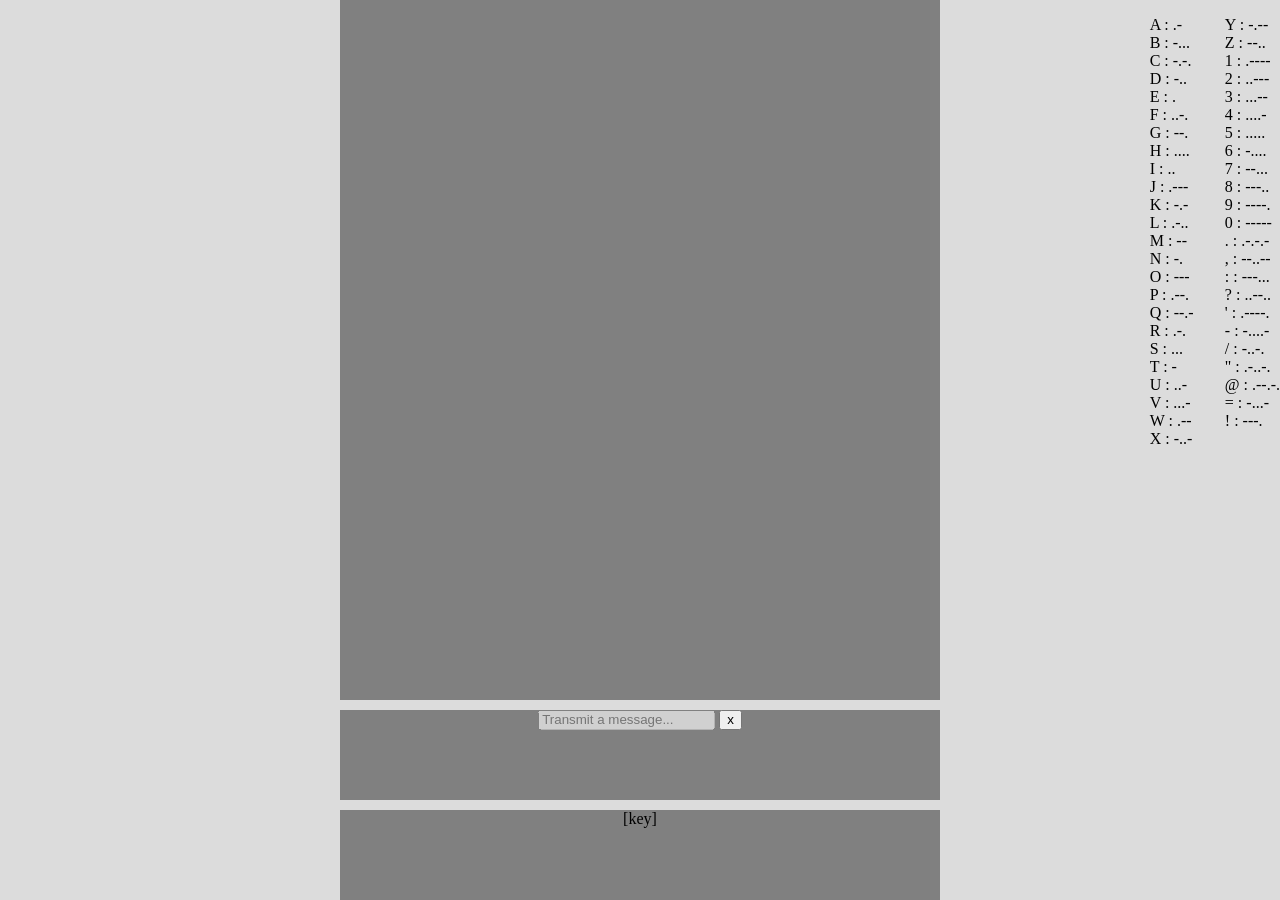
==== morse.html @ 3dbed8c2 "Add debounce to window resize. Edit file name script->app" ====
<!DOCTYPE html>

<html>

<head>
    <link rel="stylesheet" type="text/css" href="css/style.css"/>
    <link rel="stylesheet" type="text/css" href="css/buttons.css"/>
    <script src="scripts/addMultiEventListeners.js" defer></script>
    <script src="scripts/style.js" defer></script>
    <script src="scripts/app.js" defer></script>
    <link href="https://fonts.googleapis.com/css?family=Roboto+Slab" rel="stylesheet">

</head>

<body>

    <section class="morse__app">
        <section class="conversation app-style">
            <ul>
            </ul>
        </section>
        <section class="input app-style">
            <input class="new-message" id="new-message" type="text" placeholder="Transmit a message..." disabled>
            <button id="morse-input-clear">x</button>
        </section>
        <section class="key app-style" id="key">
            <label>[key]</label>
        </section>
    </section>
    <section class="cheatsheet">
        <ul>
            <li>A : .- </li>
            <li>B : -... </li>
            <li>C : -.-. </li>
            <li>D : -.. </li>
            <li>E : . </li>
            <li>F : ..-. </li>
            <li>G : --. </li>
            <li>H : .... </li>
            <li>I : .. </li>
            <li>J : .--- </li>
            <li>K : -.- </li>
            <li>L : .-.. </li>
            <li>M : -- </li>
            <li>N : -. </li>
            <li>O : --- </li>
            <li>P : .--. </li>
            <li>Q : --.- </li>
            <li>R : .-. </li>
            <li>S : ... </li>
            <li>T : - </li>
            <li>U : ..- </li>
            <li>V : ...- </li>
            <li>W : .-- </li>
            <li>X : -..- </li>
            <li>Y : -.-- </li>
            <li>Z : --.. </li>
            <li>1 : .---- </li>
            <li>2 : ..--- </li>
            <li>3 : ...-- </li>
            <li>4 : ....- </li>
            <li>5 : ..... </li>
            <li>6 : -.... </li>
            <li>7 : --... </li>
            <li>8 : ---.. </li>
            <li>9 : ----. </li>
            <li>0 : ----- </li>
            <li>. :  .-.-.- </li>
            <li>, :  --..-- </li>
            <li>: :  ---... </li>
            <li>? :  ..--.. </li>
            <li>' :  .----. </li>
            <li>- :  -....- </li>
            <li>/ :  -..-. </li>
            <li>" :  .-..-. </li>
            <li>@ :  .--.-. </li>
            <li>= :  -...- </li>
            <li>! :  ---. </li>
        </ul>
    </section>
</body>

</html>
---- css/style.css ----
@charset "UTF-8";

*{
    padding-top: .001em; /* because firefox */
}

body{
    margin: 0;
    position: absolute;
    top: 0;
    bottom: 0;
    right: 0;
    left: 0;
    overflow: hidden;
    background-color: gainsboro;
}

ul{
    list-style: none;
    -moz-column-count: 2;
    -moz-column-gap: 20px;
    -webkit-column-count: 2;
    -webkit-column-gap: 20px;
    column-count: 2;
    column-gap: 20px;
}

.app-style{   
    width: 100%;
    max-width: 600px;
    margin: auto;
    background-color: grey;
    text-align: center;
    display: block;
}

.conversation{
    height: calc(80vh - 20px);
}

.input, .key{
    margin-top: 10px;
    height: 10vh;
}

.cheatsheet{
    display: block;
    position: absolute;
    top: 0;
    right: 0;
}
---- css/buttons.css ----
@charset "UTF-8";

.morse__Btn{
    height: 40px;
    margin-top: 10px;
    background-color: green;
}
.morse__Btn:active{
    transition:0.5s ease-in;
}
.clear__btn{
    height: 100px;
    width: 200px;
}
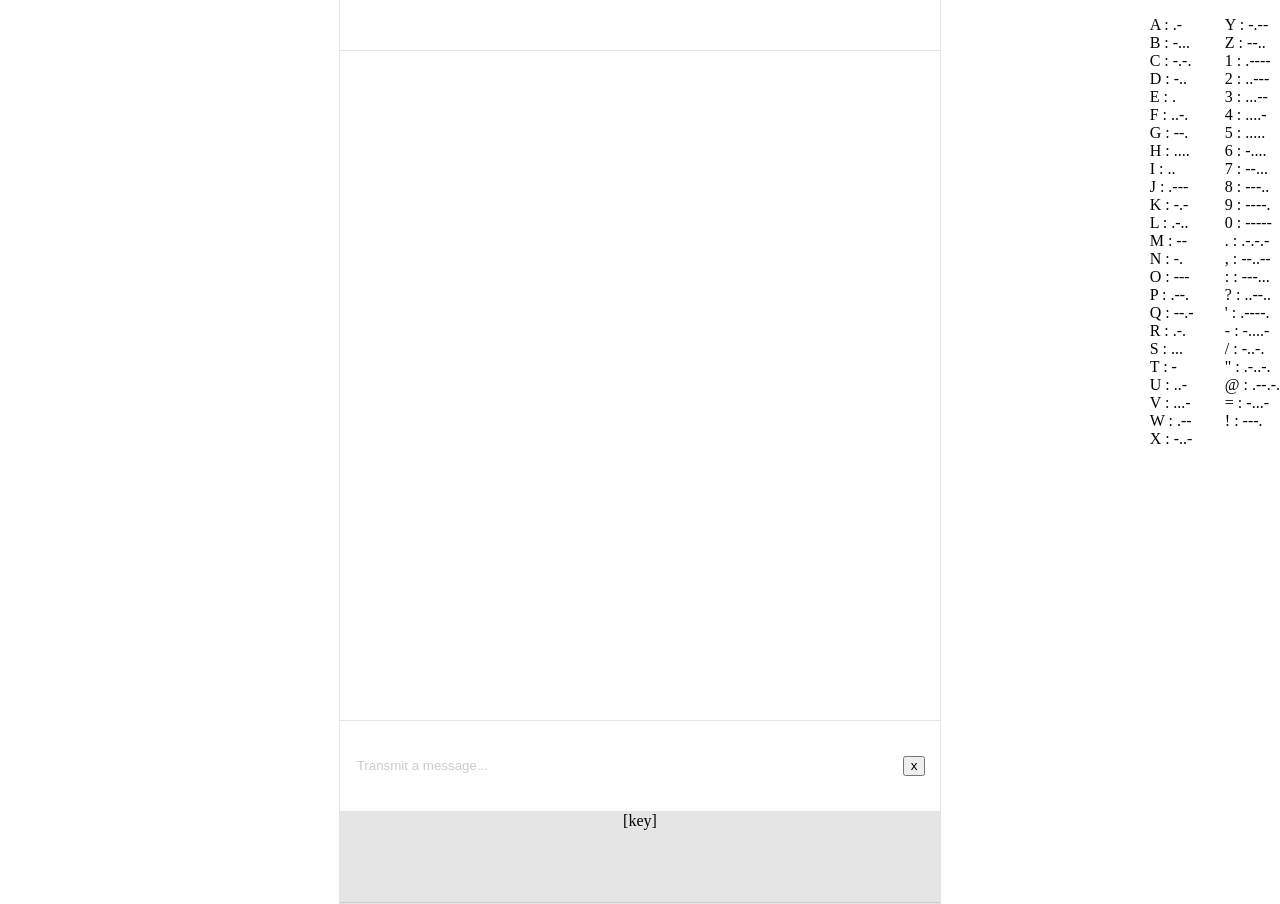
==== commit b39f17cb: "Edit layout and style" ====
--- a/morse.html
+++ b/morse.html
@@ -14,7 +14,10 @@
 
 <body>
 
-    <section class="morse__app">
+    <section class="morse__app app-style">
+        <section class="menu app-style">
+
+        </section>
         <section class="conversation app-style">
             <ul>
             </ul>
--- a/css/style.css
+++ b/css/style.css
@@ -12,7 +12,7 @@
     right: 0;
     left: 0;
     overflow: hidden;
-    background-color: gainsboro;
+
 }
 
 ul{
@@ -25,24 +25,46 @@
     column-gap: 20px;
 }
 
+.morse__app{
+    border-right: 1px solid rgba(0,0,0,0.10);
+    border-left: 1px solid rgba(0,0,0,0.10);
+}
+
+.menu{
+    position: absolute;
+    top: 0;
+    height: 50px;
+}
+
 .app-style{   
     width: 100%;
     max-width: 600px;
     margin: auto;
-    background-color: grey;
+    background-color: #fff;
+    border-bottom: 1px solid rgba(0,0,0,0.10);
     text-align: center;
     display: block;
 }
 
 .conversation{
-    height: calc(80vh - 20px);
+    height: 80vh;
 }
 
 .input, .key{
-    margin-top: 10px;
     height: 10vh;
 }
 
+#new-message::placeholder{
+    color: #ccc;
+    background-color: #fff;
+}
+
+#new-message{
+    width: 90%;
+    height: 98%;
+    background-color: #fff;
+    border: none;
+}
 .cheatsheet{
     display: block;
     position: absolute;
--- a/css/buttons.css
+++ b/css/buttons.css
@@ -1,14 +1,8 @@
 @charset "UTF-8";
 
-.morse__Btn{
-    height: 40px;
-    margin-top: 10px;
-    background-color: green;
+.key{
+    background-color: rgba(0,0,0,0.10);
 }
-.morse__Btn:active{
-    transition:0.5s ease-in;
-}
-.clear__btn{
-    height: 100px;
-    width: 200px;
+.key:active{
+    transition: .5s ease-in;
 }
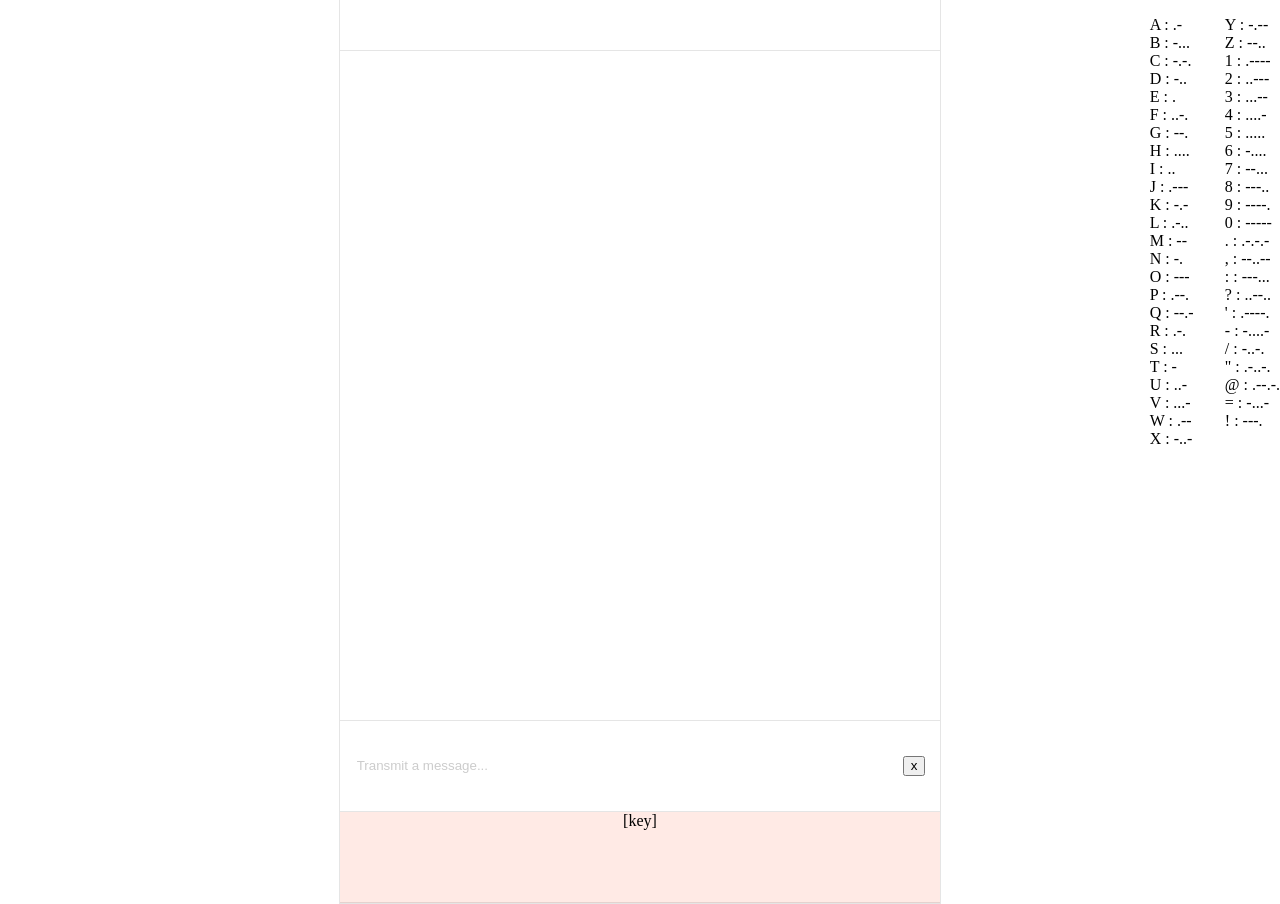
==== commit 225aabf8: "Update full-screen mode for mobile" ====
--- a/morse.html
+++ b/morse.html
@@ -9,6 +9,9 @@
     <script src="scripts/style.js" defer></script>
     <script src="scripts/app.js" defer></script>
     <link href="https://fonts.googleapis.com/css?family=Roboto+Slab" rel="stylesheet">
+    <meta name="viewport" content="width=device-width, initial-scale=1, user-scalable=no">
+    <meta name="mobile-web-app-capable" content="yes">
+    <meta name="apple-mobile-web-app-capable" content="yes">
 
 </head>
 
--- a/css/style.css
+++ b/css/style.css
@@ -12,7 +12,7 @@
     right: 0;
     left: 0;
     overflow: hidden;
-
+    font-size: 16px;
 }
 
 ul{
@@ -28,12 +28,11 @@
 .morse__app{
     border-right: 1px solid rgba(0,0,0,0.10);
     border-left: 1px solid rgba(0,0,0,0.10);
-}
-
-.menu{
     position: absolute;
-    top: 0;
-    height: 50px;
+    margin-left: auto;
+    margin-right: auto;
+    left: 0;
+    right: 0;
 }
 
 .app-style{   
@@ -45,7 +44,11 @@
     text-align: center;
     display: block;
 }
-
+.menu{
+    position: absolute;
+    top: 0;
+    height: 50px;
+}
 .conversation{
     height: 80vh;
 }
--- a/css/buttons.css
+++ b/css/buttons.css
@@ -1,7 +1,7 @@
 @charset "UTF-8";
 
 .key{
-    background-color: rgba(0,0,0,0.10);
+    background-color: rgba(255,50,0,0.10);
 }
 .key:active{
     transition: .5s ease-in;
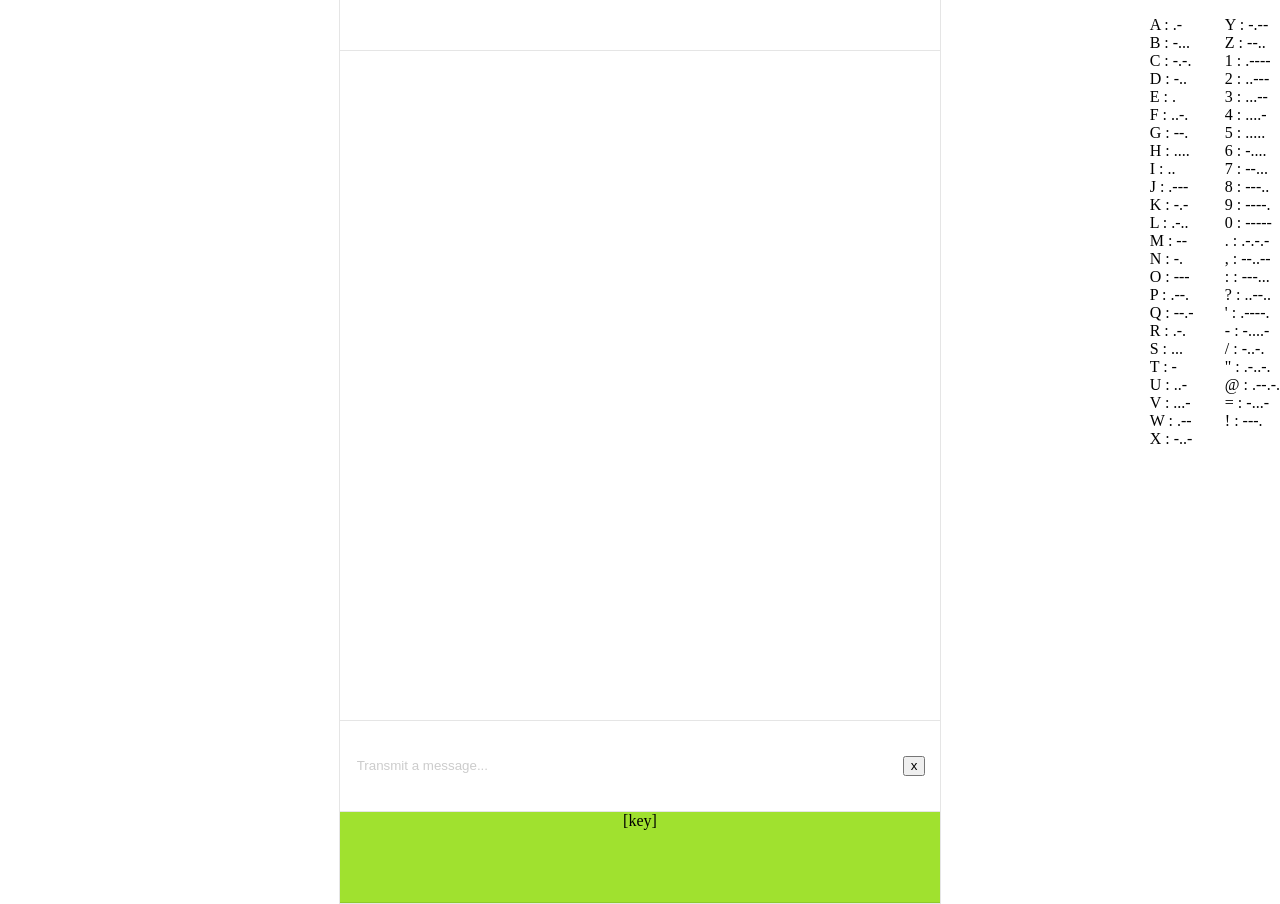
==== commit 8e8ca7b9: "Test scale change" ====
--- a/morse.html
+++ b/morse.html
@@ -21,7 +21,7 @@
         <section class="menu app-style">
 
         </section>
-        <section class="conversation app-style">
+        <section class="conversation app-style" id="conversation">
             <ul>
             </ul>
         </section>
--- a/css/buttons.css
+++ b/css/buttons.css
@@ -1,7 +1,7 @@
 @charset "UTF-8";
 
 .key{
-    background-color: rgba(255,50,0,0.10);
+    background-color: rgba(150,222,25,.90);
 }
 .key:active{
     transition: .5s ease-in;
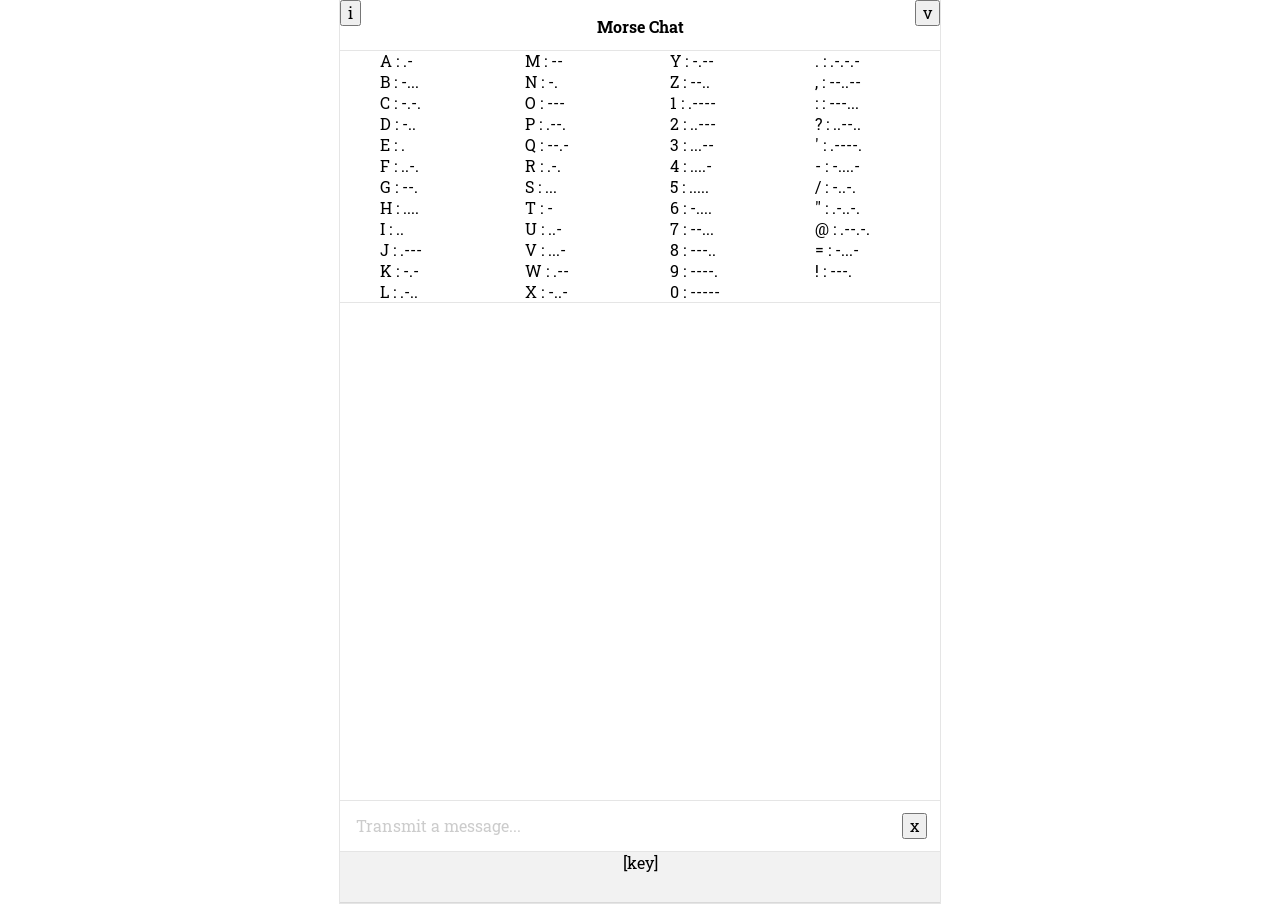
==== commit e4f7ae02: "update layout" ====
--- a/morse.html
+++ b/morse.html
@@ -19,12 +19,68 @@
 
     <section class="morse__app app-style">
         <section class="menu app-style">
-
+            <button id="info">i</button>
+            <div>
+            <h1>Morse Chat</h1>
+            </div>
+            <button id="cheatsheet-toggle">v</button>
         </section>
-        <section class="conversation app-style" id="conversation">
-            <ul>
-            </ul>
-        </section>
+        <div class="conversation-container app-style">
+            <section class="cheatsheet" id="cheatsheet">
+                <ul id="cheatsheet-ul">
+                    <li>A : .- </li>
+                    <li>B : -... </li>
+                    <li>C : -.-. </li>
+                    <li>D : -.. </li>
+                    <li>E : . </li>
+                    <li>F : ..-. </li>
+                    <li>G : --. </li>
+                    <li>H : .... </li>
+                    <li>I : .. </li>
+                    <li>J : .--- </li>
+                    <li>K : -.- </li>
+                    <li>L : .-.. </li>
+                    <li>M : -- </li>
+                    <li>N : -. </li>
+                    <li>O : --- </li>
+                    <li>P : .--. </li>
+                    <li>Q : --.- </li>
+                    <li>R : .-. </li>
+                    <li>S : ... </li>
+                    <li>T : - </li>
+                    <li>U : ..- </li>
+                    <li>V : ...- </li>
+                    <li>W : .-- </li>
+                    <li>X : -..- </li>
+                    <li>Y : -.-- </li>
+                    <li>Z : --.. </li>
+                    <li>1 : .---- </li>
+                    <li>2 : ..--- </li>
+                    <li>3 : ...-- </li>
+                    <li>4 : ....- </li>
+                    <li>5 : ..... </li>
+                    <li>6 : -.... </li>
+                    <li>7 : --... </li>
+                    <li>8 : ---.. </li>
+                    <li>9 : ----. </li>
+                    <li>0 : ----- </li>
+                    <li>. :  .-.-.- </li>
+                    <li>, :  --..-- </li>
+                    <li>: :  ---... </li>
+                    <li>? :  ..--.. </li>
+                    <li>' :  .----. </li>
+                    <li>- :  -....- </li>
+                    <li>/ :  -..-. </li>
+                    <li>" :  .-..-. </li>
+                    <li>@ :  .--.-. </li>
+                    <li>= :  -...- </li>
+                    <li>! :  ---. </li>
+                </ul>
+            </section>
+            <section class="conversation" id="conversation">
+         
+            </section>
+        </div>
         <section class="input app-style">
             <input class="new-message" id="new-message" type="text" placeholder="Transmit a message..." disabled>
             <button id="morse-input-clear">x</button>
@@ -32,57 +88,6 @@
         <section class="key app-style" id="key">
             <label>[key]</label>
         </section>
-    </section>
-    <section class="cheatsheet">
-        <ul>
-            <li>A : .- </li>
-            <li>B : -... </li>
-            <li>C : -.-. </li>
-            <li>D : -.. </li>
-            <li>E : . </li>
-            <li>F : ..-. </li>
-            <li>G : --. </li>
-            <li>H : .... </li>
-            <li>I : .. </li>
-            <li>J : .--- </li>
-            <li>K : -.- </li>
-            <li>L : .-.. </li>
-            <li>M : -- </li>
-            <li>N : -. </li>
-            <li>O : --- </li>
-            <li>P : .--. </li>
-            <li>Q : --.- </li>
-            <li>R : .-. </li>
-            <li>S : ... </li>
-            <li>T : - </li>
-            <li>U : ..- </li>
-            <li>V : ...- </li>
-            <li>W : .-- </li>
-            <li>X : -..- </li>
-            <li>Y : -.-- </li>
-            <li>Z : --.. </li>
-            <li>1 : .---- </li>
-            <li>2 : ..--- </li>
-            <li>3 : ...-- </li>
-            <li>4 : ....- </li>
-            <li>5 : ..... </li>
-            <li>6 : -.... </li>
-            <li>7 : --... </li>
-            <li>8 : ---.. </li>
-            <li>9 : ----. </li>
-            <li>0 : ----- </li>
-            <li>. :  .-.-.- </li>
-            <li>, :  --..-- </li>
-            <li>: :  ---... </li>
-            <li>? :  ..--.. </li>
-            <li>' :  .----. </li>
-            <li>- :  -....- </li>
-            <li>/ :  -..-. </li>
-            <li>" :  .-..-. </li>
-            <li>@ :  .--.-. </li>
-            <li>= :  -...- </li>
-            <li>! :  ---. </li>
-        </ul>
     </section>
 </body>
 
--- a/css/style.css
+++ b/css/style.css
@@ -2,6 +2,8 @@
 
 *{
     padding-top: .001em; /* because firefox */
+    font-size: 16px;
+    font-family: "Roboto Slab"
 }
 
 body{
@@ -12,17 +14,17 @@
     right: 0;
     left: 0;
     overflow: hidden;
-    font-size: 16px;
 }
 
-ul{
+#cheatsheet-ul{
     list-style: none;
-    -moz-column-count: 2;
+    -moz-column-count: 4;
     -moz-column-gap: 20px;
-    -webkit-column-count: 2;
+    -webkit-column-count: 4;
     -webkit-column-gap: 20px;
-    column-count: 2;
+    column-count: 4;
     column-gap: 20px;
+    margin: 0;
 }
 
 .morse__app{
@@ -47,14 +49,25 @@
 .menu{
     position: absolute;
     top: 0;
+    z-index: 500;
     height: 50px;
 }
+
+#cheatsheet-toggle{
+    position: absolute;
+
+    right: 0;
+}
+
+.conversation-container{
+    height: calc(100vh - 100px);
+}
 .conversation{
-    height: 80vh;
+
 }
 
 .input, .key{
-    height: 10vh;
+    height: 50px;
 }
 
 #new-message::placeholder{
@@ -68,9 +81,12 @@
     background-color: #fff;
     border: none;
 }
+
 .cheatsheet{
     display: block;
     position: absolute;
-    top: 0;
-    right: 0;
+    width: 100%;
+    text-align: left;
+    margin-top: 50px;
+    border-bottom: 1px solid rgba(0,0,0,0.10);
 }
--- a/css/buttons.css
+++ b/css/buttons.css
@@ -1,7 +1,21 @@
 @charset "UTF-8";
 
+
+#cheatsheet-toggle, #info{
+    position: absolute;
+    top: 0;
+}
+
+#info{
+    left: 0;
+}
+
+#cheatsheet-toggle{
+    right: 0;
+}
+
 .key{
-    background-color: rgba(150,222,25,.90);
+    background-color: rgba(0,0,0,.05);
 }
 .key:active{
     transition: .5s ease-in;
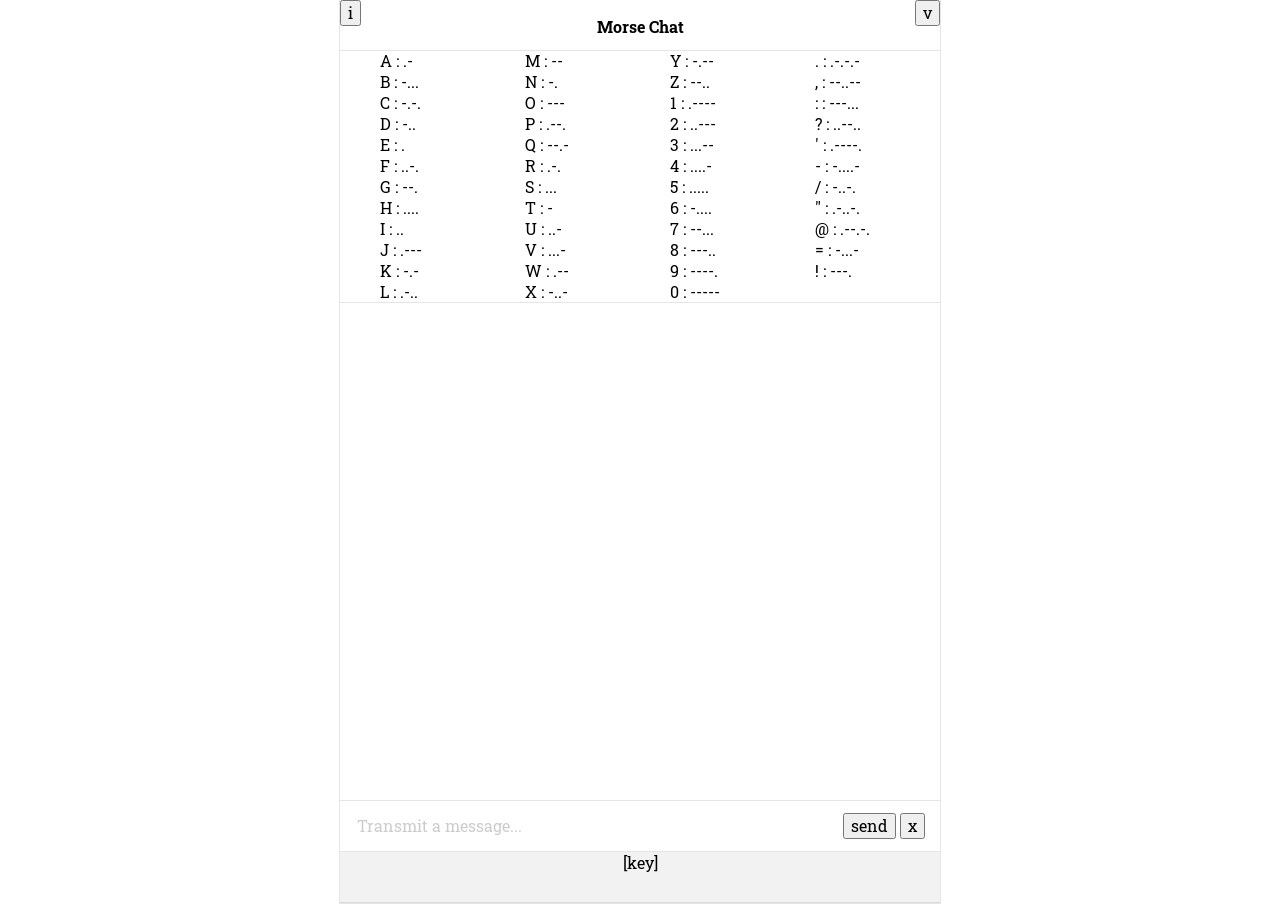
==== commit d879a5ef: "update layout" ====
--- a/morse.html
+++ b/morse.html
@@ -83,6 +83,7 @@
         </div>
         <section class="input app-style">
             <input class="new-message" id="new-message" type="text" placeholder="Transmit a message..." disabled>
+            <button id="morse-input-send">send</button>
             <button id="morse-input-clear">x</button>
         </section>
         <section class="key app-style" id="key">
--- a/css/style.css
+++ b/css/style.css
@@ -53,12 +53,6 @@
     height: 50px;
 }
 
-#cheatsheet-toggle{
-    position: absolute;
-
-    right: 0;
-}
-
 .conversation-container{
     height: calc(100vh - 100px);
 }
@@ -76,7 +70,7 @@
 }
 
 #new-message{
-    width: 90%;
+    width: 80%;
     height: 98%;
     background-color: #fff;
     border: none;
@@ -88,5 +82,6 @@
     width: 100%;
     text-align: left;
     margin-top: 50px;
+    background-color: #fff;
     border-bottom: 1px solid rgba(0,0,0,0.10);
 }
